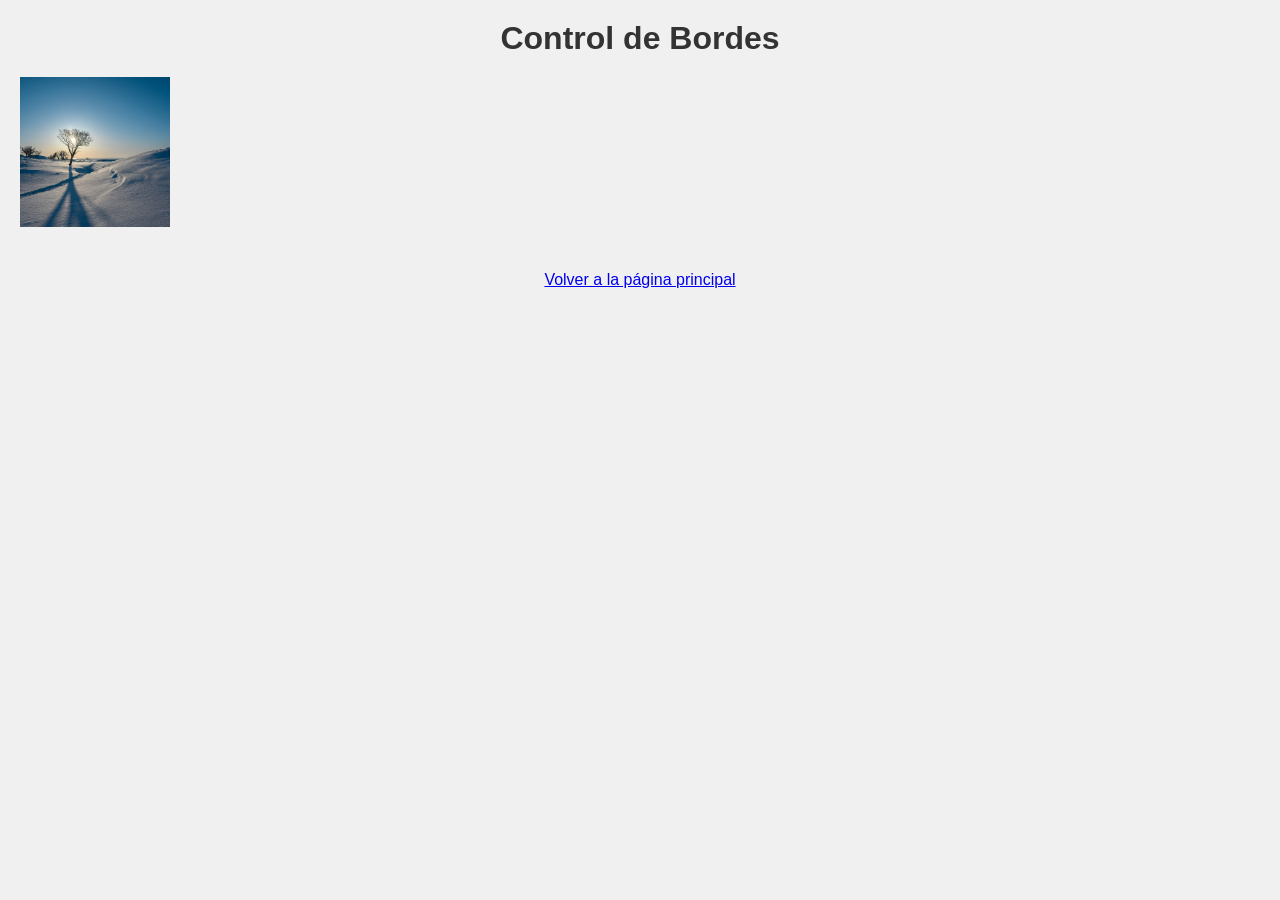
==== controlbordes.html @ 3dfc118a "primer commit" ====
<!DOCTYPE html>
<html lang="en">
<head>
    <meta charset="UTF-8">
    <meta name="viewport" content="width=device-width, initial-scale=1.0">
    <title>Bordes</title>
    <link rel="stylesheet" href="assets/css/styles.css">
</head>
<body>

    <h1>Control de Bordes</h1>
    
    <Div id="container">

        <img width="200" style="border: none;" src="assets/img/pen_ash-snow-10134653_1280.jpg" alt="" id="imgBordes"
            onclick="
                let imagen = document.querySelector('#imgBordes')
                if(imagen.style.border == 'none'){
                    imagen.style.border = '2px solid red'
                }else{
                    imagen.style.border = 'none'
                    imagen.style.borderRadius = '0%'
                }
            "
        >
    </Div>

    <div>
            <footer style="margin-top: 40px;">
                <a href="index.html">Volver a la página principal</a>
            </footer>

    </div>
</body>
</html>
---- assets/css/styles.css ----
* {
    margin: 0;
    padding: 0;
}

body {
    font-family: Arial, sans-serif;
    background-color: #f0f0f0;
    padding: 20px;
}   

/* Estilos para index.html */
h1 {
    color: #333;
    margin-bottom: 20px;
    text-align: center;
}   

ul {
    list-style-type: none;
}

li {
    margin-bottom: 10px;
}

/* Estilos para stickers.html */
.contenedor {
    display: flex;
    gap: 20px;
}

.item {
    display: flex;
    flex-direction: column;
    align-items: center;
}

img {
    width: 150px;
    height: 150px;
    object-fit: cover;
    border: 2px solid #ccc;
}

.resultado {
    margin-top: 20px;
}

button {
    padding: 5px 20px;
    background-color: #007BFF;
    color: white;
    border: none;
    cursor: pointer;
    gap: 10px;
}


.contenedor-sel {
    display: flex;
    flex-direction: row;
    gap: 20px;
    margin-bottom: 30px;  /* Separación entre el select y el botón */
}



select {
    font-size: 16px;
    padding: 5px;
}

.contenedor-pass {
    display: flex;
    flex-direction: column;
    align-items: center;   /* centra selects, botón y párrafo */
    margin-top: 40px;
}

footer {
    text-align: center;
    margin-top: 40px;
}
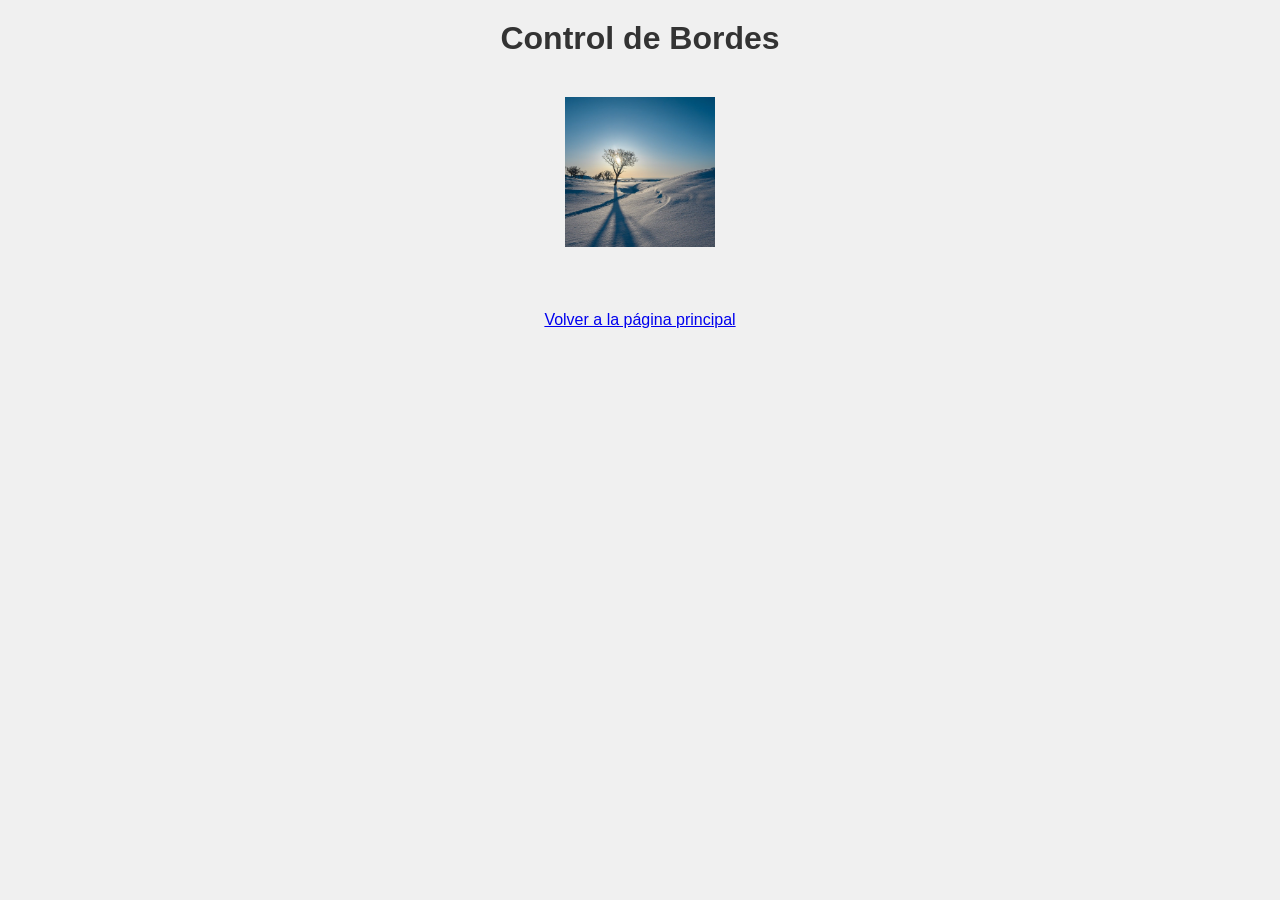
==== commit a3f40184: "mejoras - centrar paginas" ====
--- a/controlbordes.html
+++ b/controlbordes.html
@@ -7,29 +7,30 @@
     <link rel="stylesheet" href="assets/css/styles.css">
 </head>
 <body>
+     <Div class="contenedor-principal">       
+            <h1>Control de Bordes</h1>
+            
+            <Div id="container">
 
-    <h1>Control de Bordes</h1>
-    
-    <Div id="container">
+                <img width="200" style="border: none;" src="assets/img/pen_ash-snow-10134653_1280.jpg" alt="" id="imgBordes"
+                    onclick="
+                        let imagen = document.querySelector('#imgBordes')
+                        if(imagen.style.border == 'none'){
+                            imagen.style.border = '2px solid red'
+                        }else{
+                            imagen.style.border = 'none'
+                            imagen.style.borderRadius = '0%'
+                        }
+                    "
+                >
+            </Div>
 
-        <img width="200" style="border: none;" src="assets/img/pen_ash-snow-10134653_1280.jpg" alt="" id="imgBordes"
-            onclick="
-                let imagen = document.querySelector('#imgBordes')
-                if(imagen.style.border == 'none'){
-                    imagen.style.border = '2px solid red'
-                }else{
-                    imagen.style.border = 'none'
-                    imagen.style.borderRadius = '0%'
-                }
-            "
-        >
-    </Div>
+            <div>
+                    <footer style="margin-top: 40px;">
+                        <a href="index.html">Volver a la página principal</a>
+                    </footer>
 
-    <div>
-            <footer style="margin-top: 40px;">
-                <a href="index.html">Volver a la página principal</a>
-            </footer>
-
-    </div>
+            </div>
+    </Div>        
 </body>
 </html>
--- a/assets/css/styles.css
+++ b/assets/css/styles.css
@@ -83,3 +83,11 @@
     margin-top: 40px;
 }
 
+
+.contenedor-principal {
+    display: flex;
+    flex-direction: column;
+    align-items: center;
+    gap: 20px;
+}
+
